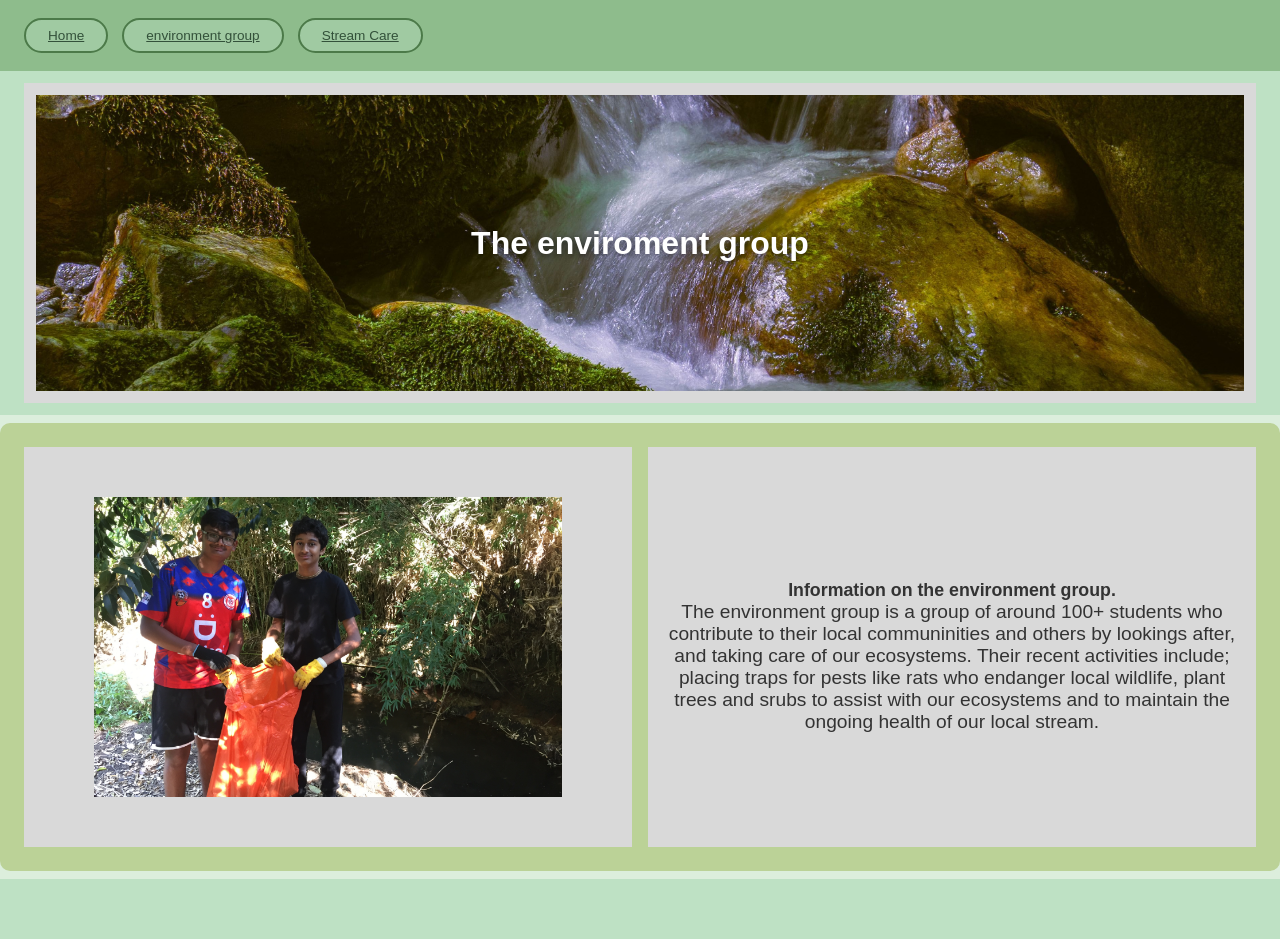
==== enviromentgroup.html @ 4f1c1a01 "Fix typos in EnvironmentGroup.html links and text" ====
<!DOCTYPE html>
<head>
<meta charset="UTF-8">
<meta name="viewport" content="width=device-width, initial-scale=1.0">
<title>Environment Group</title>
<link rel="stylesheet" href="Style.css">
</head>
<body>

<div class="frame">

  <div class="col">

    <header class="nav">
      <a class="button" href="index.html">Home</a>
      <a class="button" href="environnentGroup.html">environment group</a>
      <a class="button" href="StreamCare.html">Stream Care</a>
    </header>

    <section class="banner">
      <div class="box box--picture">
        <img src="pexels-james-lamorder-414047730-16258914.jpg" >
        <h1 class="banner-title">The enviroment group</h1>
      </div>
    </section>

    <section class="content">
      <div class="box box--picture">
        <img src="IMG_8786.JPG" >
      </div>
      <div class="box">
        <h3>Information on the environment group.</h3>
        <p>The environment group is a group of around 100+ students who contribute to their
          local communinities and others by lookings after, and taking care of our ecosystems.
          Their recent activities include; placing traps for pests like rats who endanger local
          wildlife, plant trees and srubs to assist with our ecosystems and to maintain the 
          ongoing health of our local stream.
        </p>
      </div>
    </section>

    <footer class="base"></footer>

  </div>
</div>

</body>
</html>
---- Style.css ----
/* Frame and layout */

* {
  box-sizing: border-box;
  margin: 0;
  padding: 0;
}

html, body {
  height: 100%;
}

body {
  font-family: Arial, Helvetica, sans-serif;
}

p{
  font-size: 1.2rem;
}

.frame {
  display: flex;
  width: 100%;
  min-height: 100vh;
  background: #DCEEDC;
}

.col {
  flex: 0 0 100%;
  display: flex;
  flex-direction: column;
}

header.nav      { flex: 0 0 auto; }
footer.base     { flex: 0 0 60px; }
.divider        { flex: 0 0 24px; }
section.banner  { flex: 0 0 auto; }
section.content { flex: 0 0 auto; }

/* Header and vanity */

header.nav {
  display: flex;
  gap: 14px;
  align-items: center;
  padding: 18px 24px;
  background: #8EBC8C;
}

.button {
  display: inline-block;
  padding: 8px 22px;
  border-radius: 20px;
  background: #A0CAA2;
  color: #33513A;
  font-size: 0.85rem;
  text-align: center;
  border: 2px solid #4C7A49;
  cursor: pointer;
}

/* Banner */

section.banner {
  display: flex;
  justify-content: center;
  padding: 12px 24px;
  background: #BEE1C4;
}

section.banner .box--picture{
  position: relative;
  width: 100%;
  height: 320px;
}

.banner .banner-title{
  position: absolute;
  top: 50%;
  left: 50%;
  transform: translate(-50%, -50%);  
  color: white;
  font-size: 2rem;
  text-align: center;
  margin: 0;
  text-shadow: 0 2px 6px rgba(0,0,0,0.6);  
}

/* Pictures */

.box--picture {
  padding: 0;
  overflow: hidden;
  height: 400px;
}

.box--picture img {
  width: 100%;
  height: 100%;
  object-fit: cover;   
  display: block;
} 


.content .box--picture img {
  width: 80%;
  height: 80%;
  display: block;
  align-items: center;
  padding: 0;
}

.content-1 .box--picture img {
  width: 100%;
  height: 100%;
  max-width: 240px;          
  max-height: 180px;
  object-fit: cover;          
  border-radius: 6px;         
  display: block;
  margin: 0 auto; 
}

.content-2 .box--picture img {
  width: 100%;
  height: 100%;
  max-width: 240px;           
  max-height: 180px;
  object-fit: cover;          
  border-radius: 6px;         
  display: block;
  margin: 0 auto; 
}

/* Content rows */

section.content {
  display: flex;
  gap: 16px;
  margin: 8px 0;
  padding: 24px;
  background: #BBD297;
  border-radius: 10px;
}

section.content .box:not(.box--picture){
  display: flex;
  align-items: flex-start;
  padding-top: 30px;
  flex-direction: column;
  align-items: center;
  justify-content: center;
}

section.content .h3{
  font-size: 1.3rem;
  font-weight: bold;
  margin-bottom: 0px;
  text-align: center;
}

section.content .p{
   padding-top: 60px;
   gap: 9px;
   margin: 0px;
}

.box {
  background: #D9D9D9;
  color: #333;
  display: flex;
  align-items: center;
  justify-content: center;
  text-align: center;
  font-size: 0.95rem;
  padding: 12px;
  width: 100%;
}

.page-gallery .content-2 { background: #AAC181; }
.page-gallery .content-3 { background: #92B06E; }

/* Footer */

.divider {
  background: #BEE1C4;
}

footer.base {
  background: #BEE1C4;
}
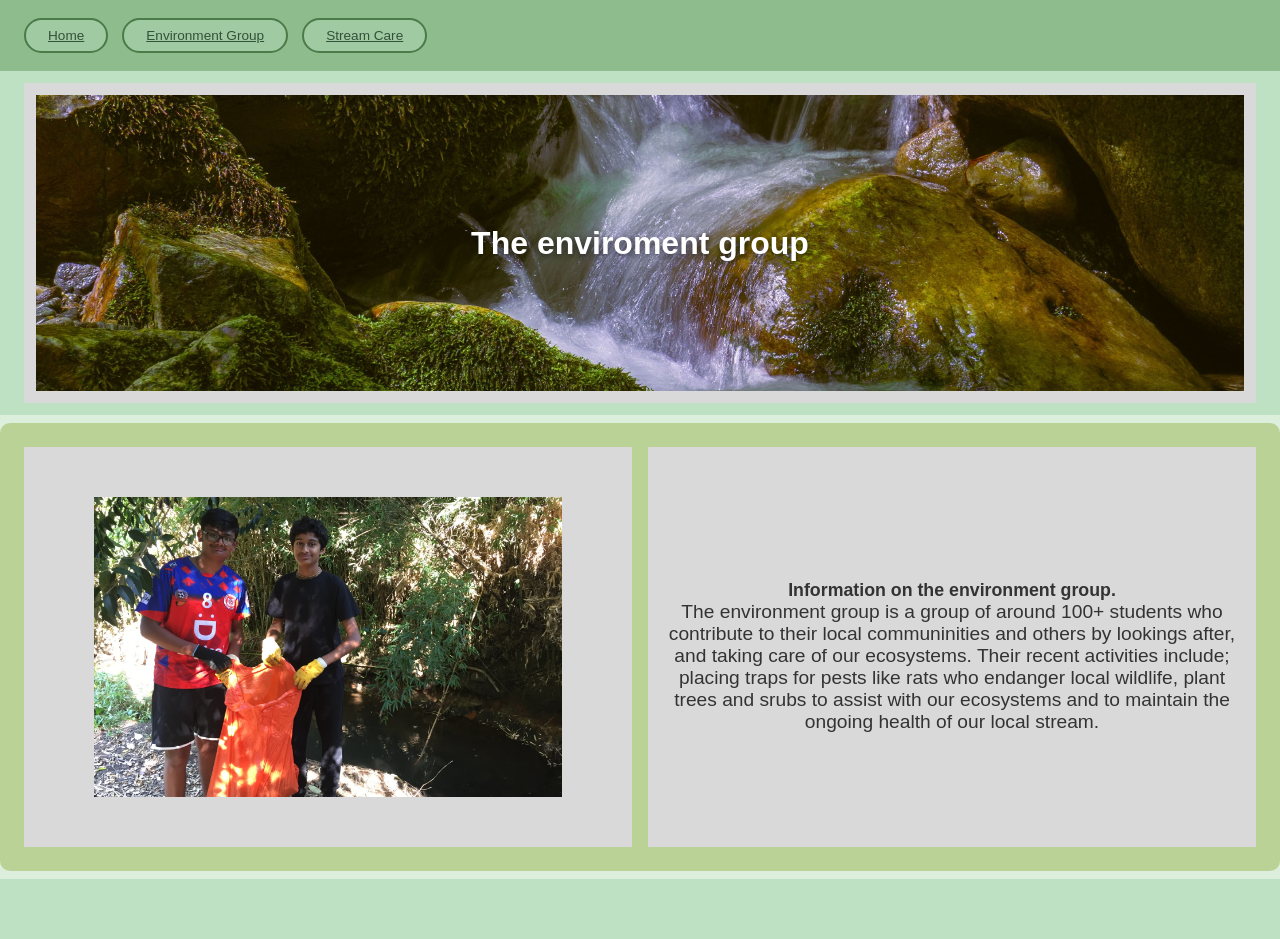
==== commit f1130ee4: "Fix links for Environment Group and Stream Care" ====
--- a/enviromentgroup.html
+++ b/enviromentgroup.html
@@ -13,8 +13,8 @@
 
     <header class="nav">
       <a class="button" href="index.html">Home</a>
-      <a class="button" href="environnentGroup.html">environment group</a>
-      <a class="button" href="StreamCare.html">Stream Care</a>
+      <a class="button" href="environnentgroup.html">Environment Group</a>
+      <a class="button" href="streamcare.html">Stream Care</a>
     </header>
 
     <section class="banner">
